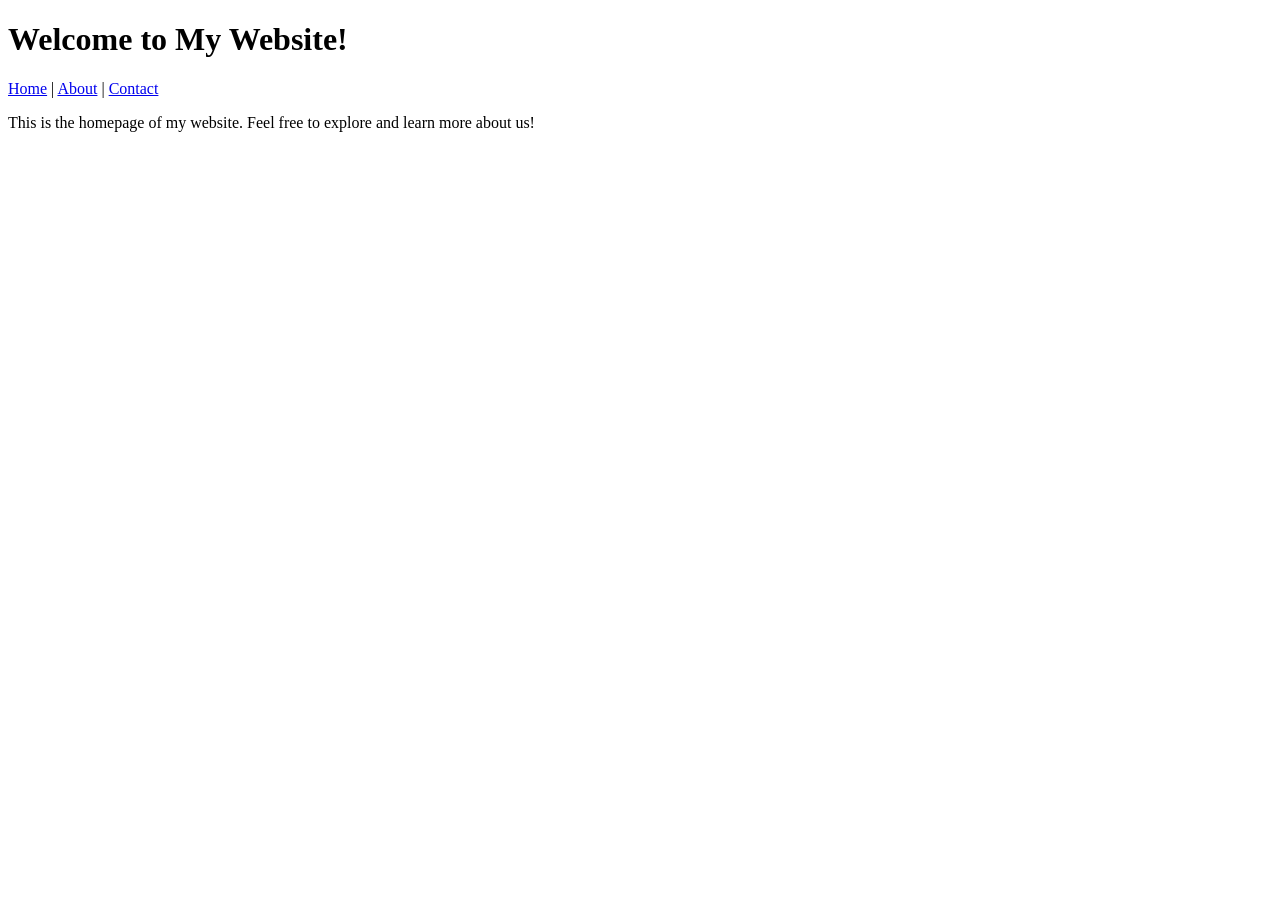
==== index.html @ 01fd0f4a "added 3 files" ====
<!DOCTYPE html>
<html lang="en">
<head>
    <meta charset="UTF-8">
    <title>My Website</title>
</head>
<body>
    <h1>Welcome to My Website!</h1>
    <nav>
        <a href="index.html">Home</a> |
        <a href="about.html">About</a> |
        <a href="contact.html">Contact</a>
    </nav>
    <p>This is the homepage of my website. Feel free to explore and learn more about us!</p>
</body>
</html>
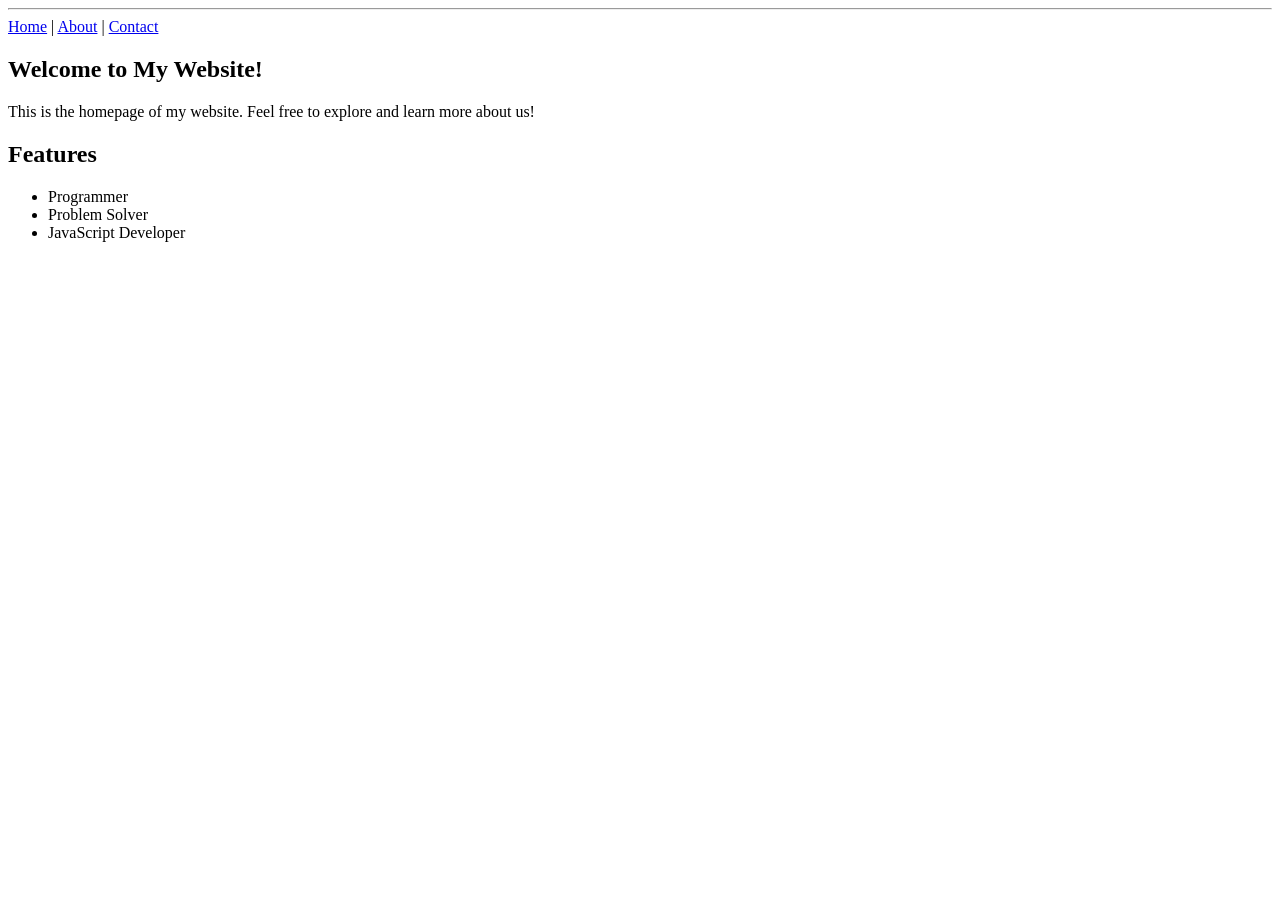
==== commit 3b28989a: "second commit" ====
--- a/index.html
+++ b/index.html
@@ -1,16 +1,24 @@
 <!DOCTYPE html>
 <html lang="en">
 <head>
-    <meta charset="UTF-8">
     <title>My Website</title>
 </head>
 <body>
-    <h1>Welcome to My Website!</h1>
-    <nav>
+    <hr>
+    <nav>                                                   
         <a href="index.html">Home</a> |
         <a href="about.html">About</a> |
         <a href="contact.html">Contact</a>
-    </nav>
+    <h1>Welcome to My Website!</h1>
+   
     <p>This is the homepage of my website. Feel free to explore and learn more about us!</p>
+    <section>
+        <h2>Features</h2>
+        <ul>
+            <li>Programmer</li>
+            <li>Problem Solver</li>
+            <li>JavaScript Developer</li>
+        </ul>
+    </section>
 </body>
 </html>
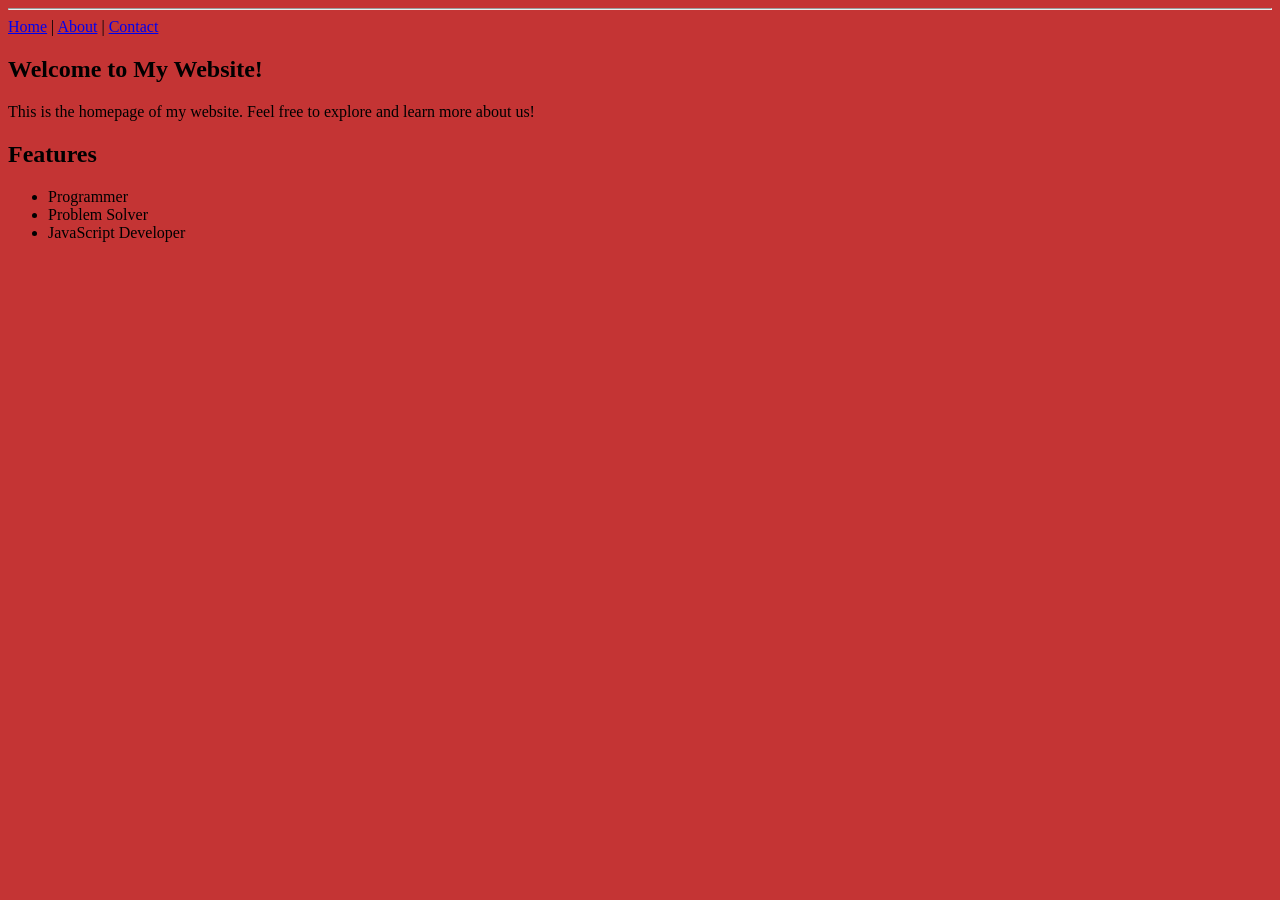
==== commit ef92d8c2: "modified 4 files" ====
--- a/index.html
+++ b/index.html
@@ -2,23 +2,24 @@
 <html lang="en">
 <head>
     <title>My Website</title>
+    <link rel="stylesheet" href="style.css">
 </head>
 <body>
     <hr>
-    <nav>                                                   
+    <nav class="header">                                                   
         <a href="index.html">Home</a> |
         <a href="about.html">About</a> |
         <a href="contact.html">Contact</a>
     <h1>Welcome to My Website!</h1>
    
     <p>This is the homepage of my website. Feel free to explore and learn more about us!</p>
-    <section>
+    <section class="container">
         <h2>Features</h2>
         <ul>
             <li>Programmer</li>
             <li>Problem Solver</li>
             <li>JavaScript Developer</li>
         </ul>
-    </section>
+    </section> 
 </body>
 </html>
--- a/style.css
+++ b/style.css
@@ -0,0 +1,47 @@
+
+/* HOW CSS IS EXPRESSED*/
+/* :element : {SELECTOR PROPRIENTARYNAME:VALUE} */
+
+body {
+    background-color: rgb(196, 52, 52);
+
+}
+
+/* classname */
+
+.my-hero-section {
+    background-color: green;
+}
+
+
+/* id -unique identifier */
+#navbar {
+    background-color: blue;
+}
+/* Requiment 1 & 2: Image size and rounding */
+.profile-image {
+    width: 200px;
+    height: 300px;
+    border-radius: 300px; /* This makes the corners rounded */
+}
+.profile-image {
+    object-fit: cover; /* This ensures the image covers the entire area without distortion */
+}
+/* Requiment 3: Change dots to tick list */
+.tick-list {
+    list-style-type: "✓ "; /* This changes the bullet points to checkmarks */
+}
+/* Requiment 4: Global Font Change */
+body {
+    font-family: "Times New Roman", serif;  /* This sets the global font for the entire page */
+}
+/* Requiment 5: Reusable Font Size class */
+.font-size-small {
+    font-size: 12px;
+}
+.font-size-medium {
+    font-size: 18px;
+}
+.font-size-large {
+    font-size: 32px;
+}
